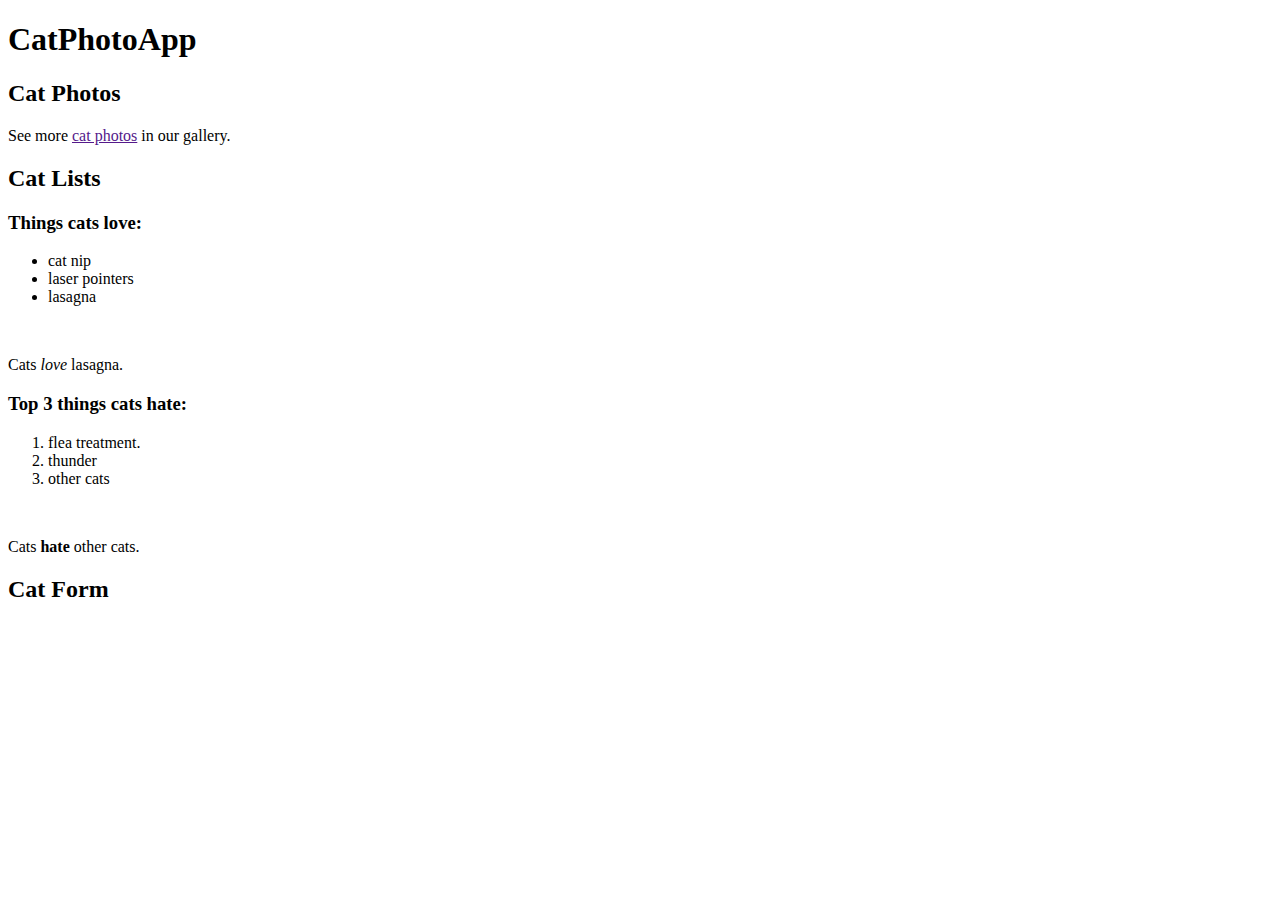
==== index.html @ af5c3a55 "feat: add homepage with 'about cat' lists/headers" ====
<!DOCTYPE html>
<html lang="en">


    <head>
        <title>Cat Photo App</title>
        <meta charset="UTF-8">
    </head>


    <body>
        <h1>CatPhotoApp</h1>
        <h2>Cat Photos</h2>
        <p>See more <a href="">cat photos</a> in our gallery.</p>
        <h2>Cat Lists</h2>
        <h3>Things cats love:</h3>
        <ul>
            <li>cat nip</li>
            <li>laser pointers</li>
            <li>lasagna</li>
        </ul>
        <img
            src=""
            alt=""
            height=""
            width=""
        />
        <p>Cats <em>love</em> lasagna.</p>
        <h3>Top 3 things cats hate:</h3>
        <ol>
            <li>flea treatment.</li>
            <li>thunder</li>
            <li>other cats</li>
        </ol>
        <img
            src=""
            alt=""
            height=""
            width=""
        />
        <p>Cats <strong>hate</strong> other cats.</p>
        <h2>Cat Form</h2>
    </body>

</html>
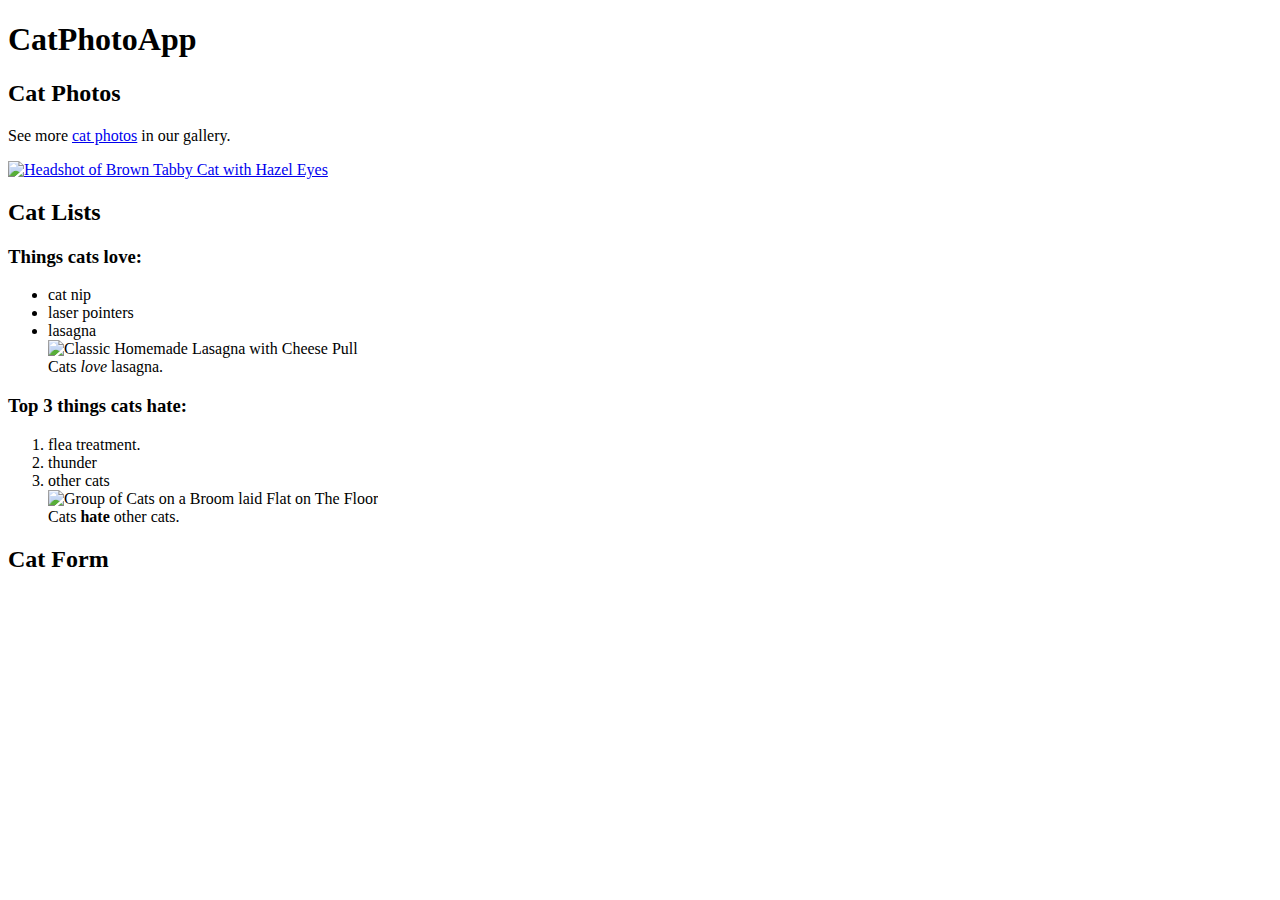
==== commit 2e7c2206: "feat: add photos of cats and lasagna to homepage" ====
--- a/index.html
+++ b/index.html
@@ -11,34 +11,43 @@
     <body>
         <h1>CatPhotoApp</h1>
         <h2>Cat Photos</h2>
-        <p>See more <a href="">cat photos</a> in our gallery.</p>
+        <p>See more <a href="pages/catgallery.html">cat photos</a> in our gallery.</p>
+        <a href="pages/catgallery.html">
+            <img
+                src="https://images.unsplash.com/photo-1608848461950-0fe51dfc41cb?ixlib=rb-4.0.3&ixid=M3wxMjA3fDB8MHxleHBsb3JlLWZlZWR8Mnx8fGVufDB8fHx8fA%3D%3D&w=1000&q=80"
+                alt="Headshot of Brown Tabby Cat with Hazel Eyes"
+                height="300"
+                width="200"
+            />
+        </a>
         <h2>Cat Lists</h2>
         <h3>Things cats love:</h3>
         <ul>
             <li>cat nip</li>
             <li>laser pointers</li>
             <li>lasagna</li>
+            <img
+            src="https://www.saltandlavender.com/wp-content/uploads/2022/05/lasagna-recipe-11.jpg"
+            alt="Classic Homemade Lasagna with Cheese Pull"
+            height="200"
+            width="150"
+        />
+        <br>
+        Cats <em>love</em> lasagna.
         </ul>
-        <img
-            src=""
-            alt=""
-            height=""
-            width=""
-        />
-        <p>Cats <em>love</em> lasagna.</p>
         <h3>Top 3 things cats hate:</h3>
         <ol>
             <li>flea treatment.</li>
             <li>thunder</li>
             <li>other cats</li>
+            <img
+            src="https://thumbs.dreamstime.com/b/little-cats-20284533.jpg"
+            alt="Group of Cats on a Broom laid Flat on The Floor"
+            height="150"
+            width="250"
+            />
+            <br>Cats <strong>hate</strong> other cats.
         </ol>
-        <img
-            src=""
-            alt=""
-            height=""
-            width=""
-        />
-        <p>Cats <strong>hate</strong> other cats.</p>
         <h2>Cat Form</h2>
     </body>
 
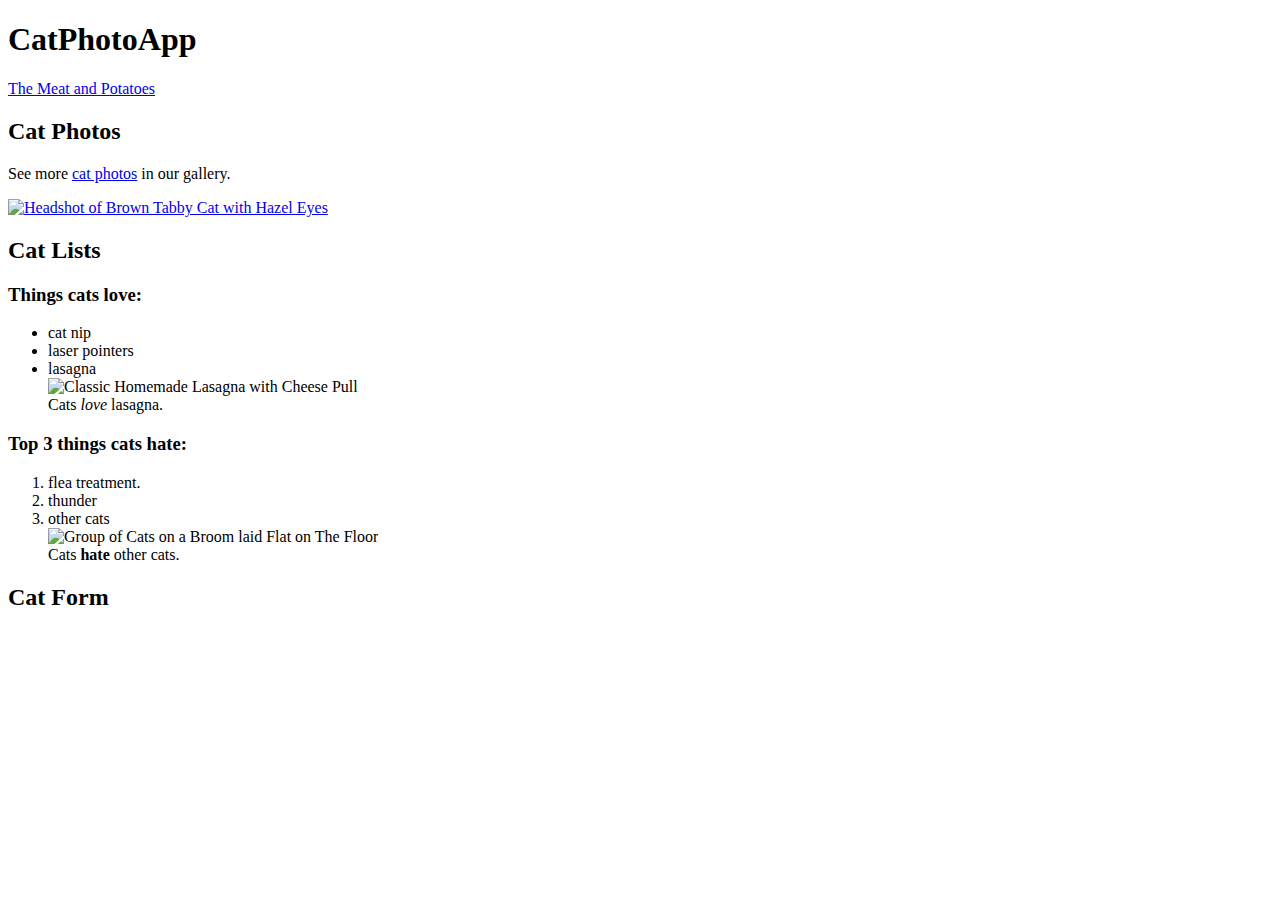
==== commit 9c950ab8: "style: add main/sections to homepage content" ====
--- a/index.html
+++ b/index.html
@@ -9,46 +9,59 @@
 
 
     <body>
-        <h1>CatPhotoApp</h1>
-        <h2>Cat Photos</h2>
-        <p>See more <a href="pages/catgallery.html">cat photos</a> in our gallery.</p>
-        <a href="pages/catgallery.html">
-            <img
-                src="https://images.unsplash.com/photo-1608848461950-0fe51dfc41cb?ixlib=rb-4.0.3&ixid=M3wxMjA3fDB8MHxleHBsb3JlLWZlZWR8Mnx8fGVufDB8fHx8fA%3D%3D&w=1000&q=80"
-                alt="Headshot of Brown Tabby Cat with Hazel Eyes"
-                height="300"
-                width="200"
-            />
-        </a>
-        <h2>Cat Lists</h2>
-        <h3>Things cats love:</h3>
-        <ul>
-            <li>cat nip</li>
-            <li>laser pointers</li>
-            <li>lasagna</li>
-            <img
-            src="https://www.saltandlavender.com/wp-content/uploads/2022/05/lasagna-recipe-11.jpg"
-            alt="Classic Homemade Lasagna with Cheese Pull"
-            height="200"
-            width="150"
-        />
-        <br>
-        Cats <em>love</em> lasagna.
-        </ul>
-        <h3>Top 3 things cats hate:</h3>
-        <ol>
-            <li>flea treatment.</li>
-            <li>thunder</li>
-            <li>other cats</li>
-            <img
-            src="https://thumbs.dreamstime.com/b/little-cats-20284533.jpg"
-            alt="Group of Cats on a Broom laid Flat on The Floor"
-            height="150"
-            width="250"
-            />
-            <br>Cats <strong>hate</strong> other cats.
-        </ol>
-        <h2>Cat Form</h2>
+        <main>
+            <h1>CatPhotoApp</h1>
+            <a href="#cat-info">The Meat and Potatoes</a>
+            
+            <section>
+                <h2>Cat Photos</h2>
+                <p>See more <a href="pages/catgallery.html" target="_blank" rel="noreferrer">cat photos</a> in our gallery.</p>
+                <a href="pages/catgallery.html">
+                    <img
+                        src="https://images.unsplash.com/photo-1608848461950-0fe51dfc41cb?ixlib=rb-4.0.3&ixid=M3wxMjA3fDB8MHxleHBsb3JlLWZlZWR8Mnx8fGVufDB8fHx8fA%3D%3D&w=1000&q=80"
+                        alt="Headshot of Brown Tabby Cat with Hazel Eyes"
+                        height="300"
+                        width="200"
+                    />
+                </a>
+            </section>
+
+            <section>
+                <div id="cat-info">
+                    <h2>Cat Lists</h2>
+                    <h3>Things cats love:</h3>
+                    <ul>
+                        <li>cat nip</li>
+                        <li>laser pointers</li>
+                        <li>lasagna</li>
+                        <img
+                        src="https://www.saltandlavender.com/wp-content/uploads/2022/05/lasagna-recipe-11.jpg"
+                        alt="Classic Homemade Lasagna with Cheese Pull"
+                        height="200"
+                        width="150"
+                    />
+                    <br>
+                    Cats <em>love</em> lasagna.
+                    </ul>
+                    <h3>Top 3 things cats hate:</h3>
+                    <ol>
+                        <li>flea treatment.</li>
+                        <li>thunder</li>
+                        <li>other cats</li>
+                        <img
+                        src="https://thumbs.dreamstime.com/b/little-cats-20284533.jpg"
+                        alt="Group of Cats on a Broom laid Flat on The Floor"
+                        height="150"
+                        width="250"
+                        />
+                        <br>
+                        Cats <strong>hate</strong> other cats.
+                    </ol>
+                </div>
+            </section>
+            
+            <h2>Cat Form</h2>
+        </main>
     </body>
 
 </html>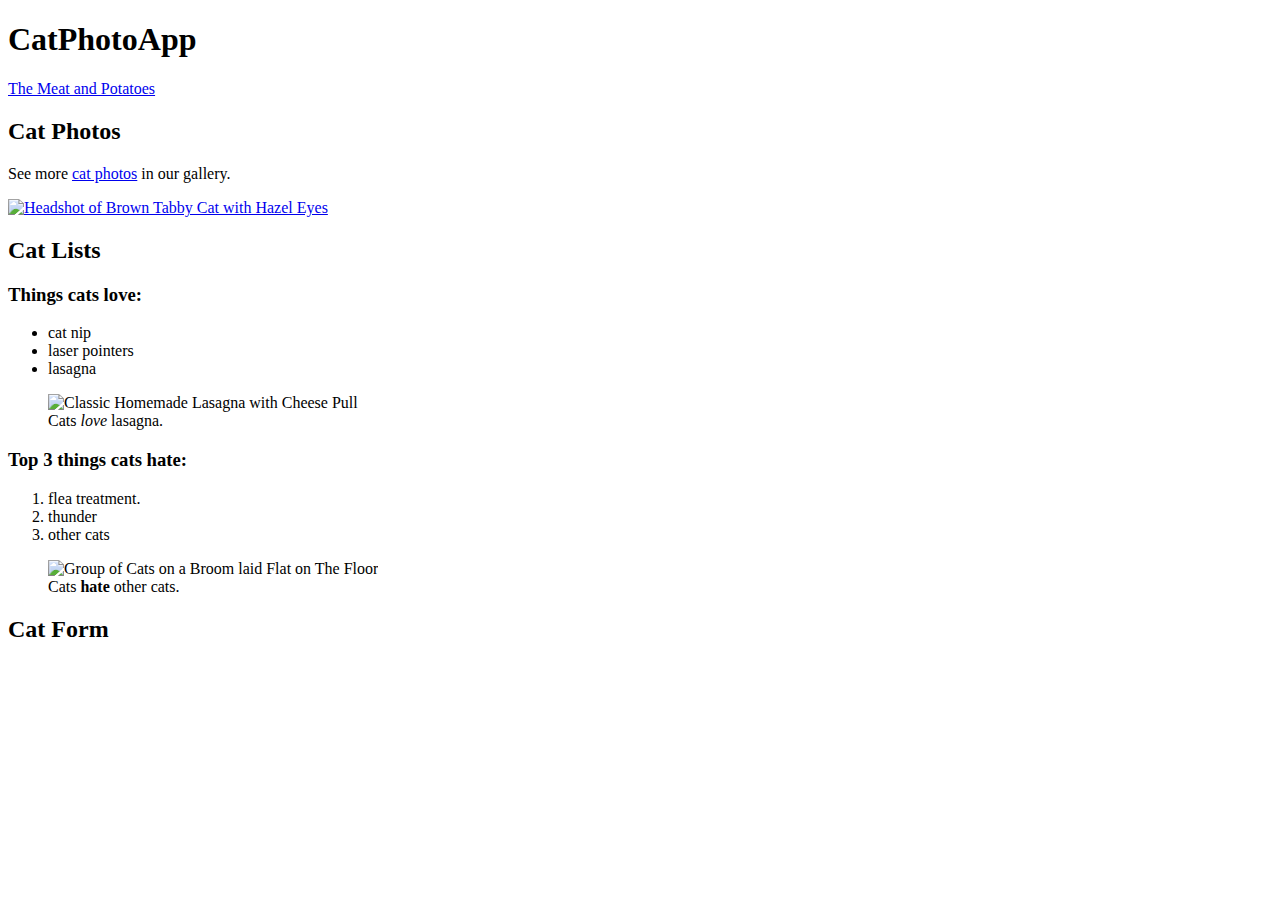
==== commit 3dfc6440: "fix: remove non-list items from lists" ====
--- a/index.html
+++ b/index.html
@@ -34,33 +34,37 @@
                         <li>cat nip</li>
                         <li>laser pointers</li>
                         <li>lasagna</li>
+                    </ul>
+                    <figure>
                         <img
-                        src="https://www.saltandlavender.com/wp-content/uploads/2022/05/lasagna-recipe-11.jpg"
-                        alt="Classic Homemade Lasagna with Cheese Pull"
-                        height="200"
-                        width="150"
-                    />
-                    <br>
-                    Cats <em>love</em> lasagna.
-                    </ul>
+                            src="https://www.saltandlavender.com/wp-content/uploads/2022/05/lasagna-recipe-11.jpg"
+                            alt="Classic Homemade Lasagna with Cheese Pull"
+                            height="200"
+                            width="150"
+                        />
+                        <figcaption>Cats <em>love</em> lasagna.</figcaption>
+                    </figure>
                     <h3>Top 3 things cats hate:</h3>
                     <ol>
                         <li>flea treatment.</li>
                         <li>thunder</li>
                         <li>other cats</li>
+                    </ol>
+                    <figure>
                         <img
-                        src="https://thumbs.dreamstime.com/b/little-cats-20284533.jpg"
-                        alt="Group of Cats on a Broom laid Flat on The Floor"
-                        height="150"
-                        width="250"
+                            src="https://thumbs.dreamstime.com/b/little-cats-20284533.jpg"
+                            alt="Group of Cats on a Broom laid Flat on The Floor"
+                            height="150"
+                            width="250"
                         />
-                        <br>
-                        Cats <strong>hate</strong> other cats.
-                    </ol>
+                        <figcaption>Cats <strong>hate</strong> other cats.</figcaption>
+                    </figure>
                 </div>
             </section>
-            
-            <h2>Cat Form</h2>
+
+            <section>
+                <h2>Cat Form</h2>
+            </section>
         </main>
     </body>
 
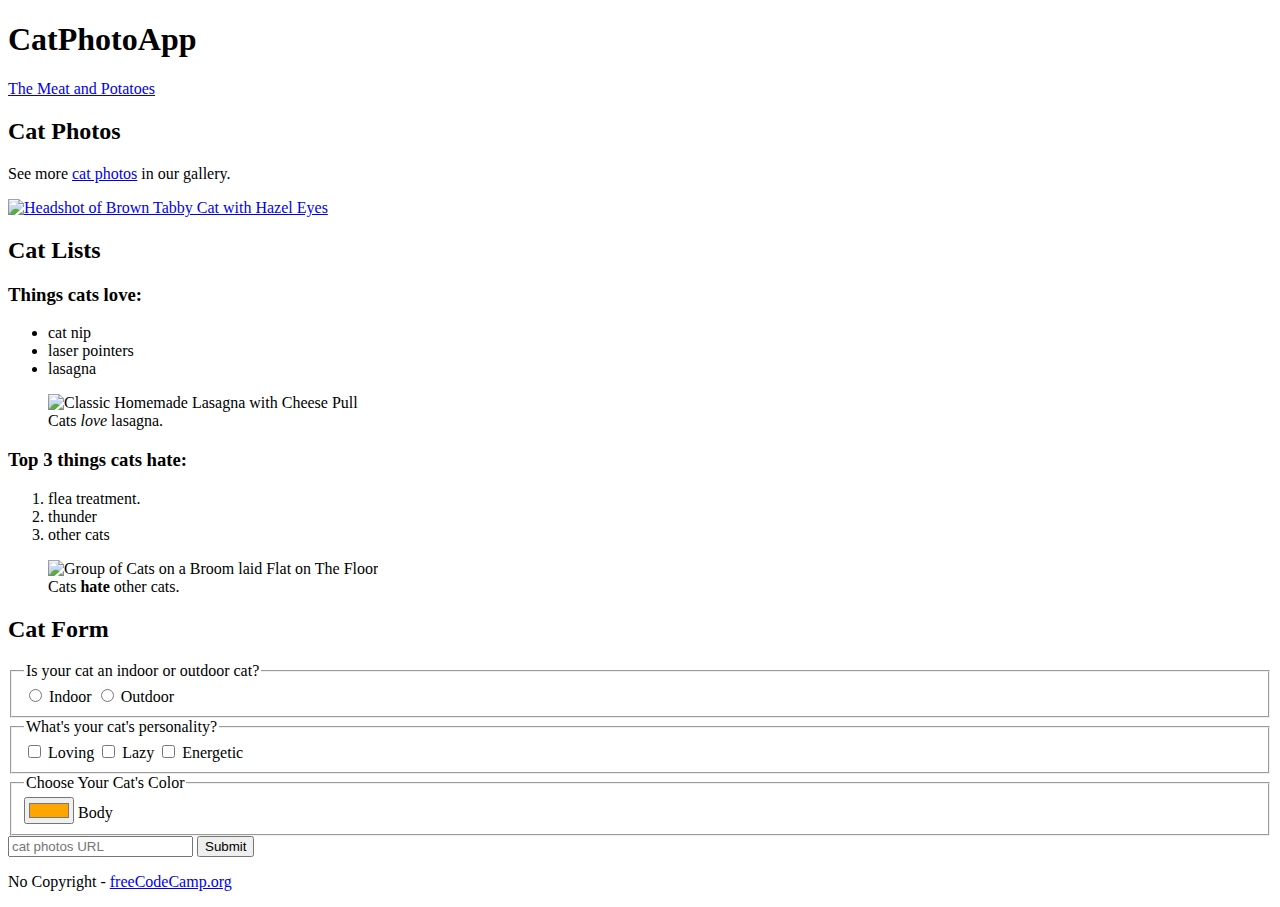
==== commit 2bef7c6d: "feat: add survey form about cats on homepage" ====
--- a/index.html
+++ b/index.html
@@ -64,8 +64,45 @@
 
             <section>
                 <h2>Cat Form</h2>
+
+                <form action="pages/catgallery.html">
+
+                    <fieldset>
+                        <legend>Is your cat an indoor or outdoor cat?</legend>
+
+                        <input type="radio" id="indoor" name="outdoor_indoor" value="indoor">
+                        <label for="indoor">Indoor</label>
+                        <input type="radio" id="outdoor" name="outdoor_indoor" value="outdoor">
+                        <label for="outdoor">Outdoor</label>
+
+                    </fieldset>
+
+                    <fieldset>
+                            <legend>What's your cat's personality?</legend>
+
+                            <label><input type="checkbox" id="loving" name="personality" value="Loving"> Loving</label>
+                            <label><input type="checkbox" id="Lazy" name="personality" value="Lazy"> Lazy</label>
+                            <label><input type="checkbox" id="Energetic" name="personality" value="Energetic"> Energetic</label>
+                    </fieldset>
+                    
+                    <fieldset>
+                        <legend>Choose Your Cat's Color</legend>
+
+                        <input type="color" id="catcolor" value="#FFA500" name="color">
+                        <label for="catcolor">Body</label>
+                    </fieldset>
+
+                    <input type="url" name="catphotourl" placeholder="cat photos URL" required/>
+                    <button type="submit">Submit</input>
+                    
+                </form>
+
             </section>
+
         </main>
+        <footer>
+            <p>No Copyright - <a href="freeCodeCamp.org">freeCodeCamp.org</a></p>
+        </footer>
     </body>
 
 </html>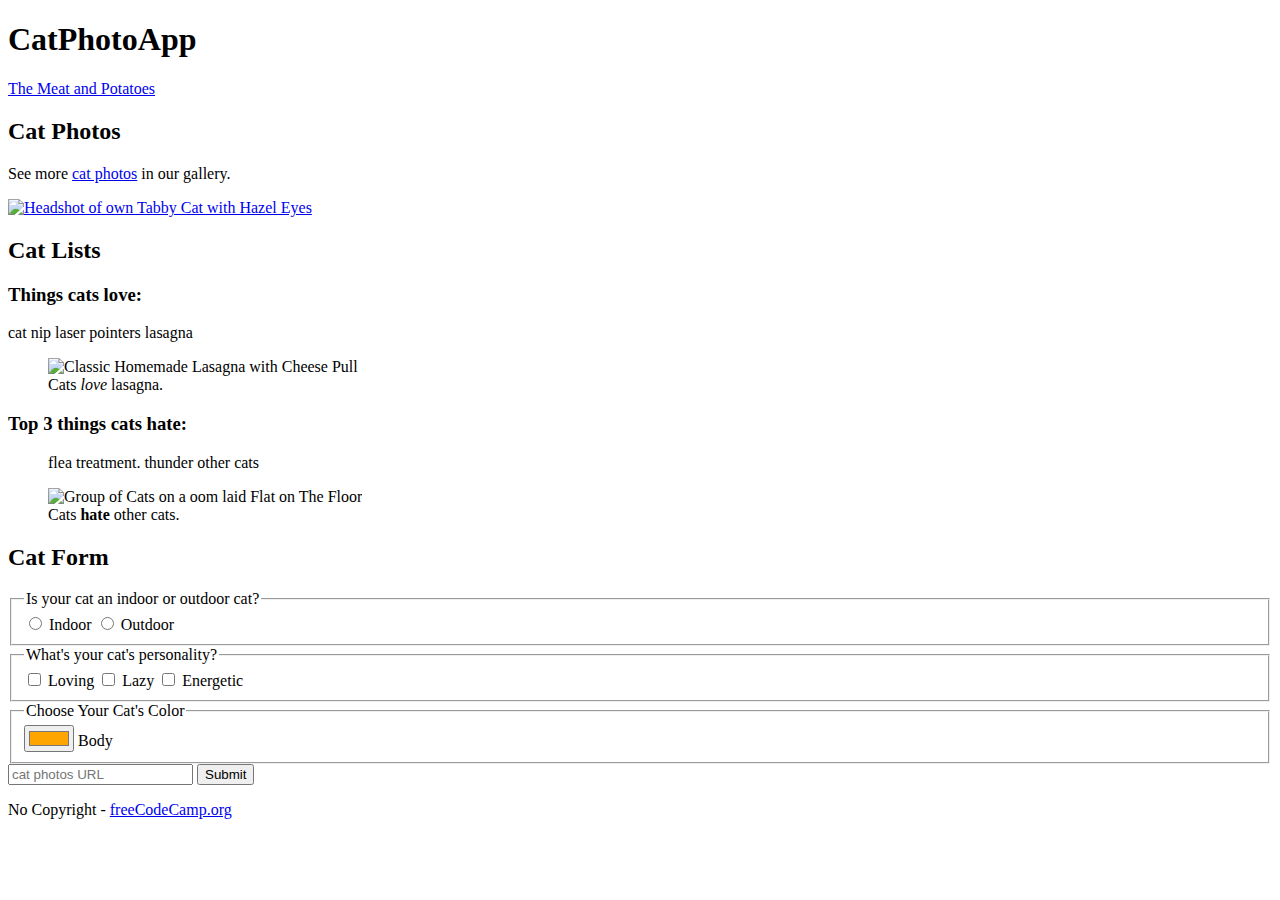
==== commit fb4bdfcc: "fix: apply CSS styling to achieve basic layout" ====
--- a/index.html
+++ b/index.html
@@ -19,7 +19,7 @@
                 <a href="pages/catgallery.html">
                     <img
                         src="https://images.unsplash.com/photo-1608848461950-0fe51dfc41cb?ixlib=rb-4.0.3&ixid=M3wxMjA3fDB8MHxleHBsb3JlLWZlZWR8Mnx8fGVufDB8fHx8fA%3D%3D&w=1000&q=80"
-                        alt="Headshot of Brown Tabby Cat with Hazel Eyes"
+                        alt="Headshot of own Tabby Cat with Hazel Eyes"
                         height="300"
                         width="200"
                     />
@@ -30,10 +30,10 @@
                 <div id="cat-info">
                     <h2>Cat Lists</h2>
                     <h3>Things cats love:</h3>
-                    <ul>
-                        <li>cat nip</li>
-                        <li>laser pointers</li>
-                        <li>lasagna</li>
+                    
+                        cat nip
+                        laser pointers
+                        lasagna
                     </ul>
                     <figure>
                         <img
@@ -46,14 +46,14 @@
                     </figure>
                     <h3>Top 3 things cats hate:</h3>
                     <ol>
-                        <li>flea treatment.</li>
-                        <li>thunder</li>
-                        <li>other cats</li>
+                        flea treatment.
+                        thunder
+                        other cats
                     </ol>
                     <figure>
                         <img
                             src="https://thumbs.dreamstime.com/b/little-cats-20284533.jpg"
-                            alt="Group of Cats on a Broom laid Flat on The Floor"
+                            alt="Group of Cats on a oom laid Flat on The Floor"
                             height="150"
                             width="250"
                         />
